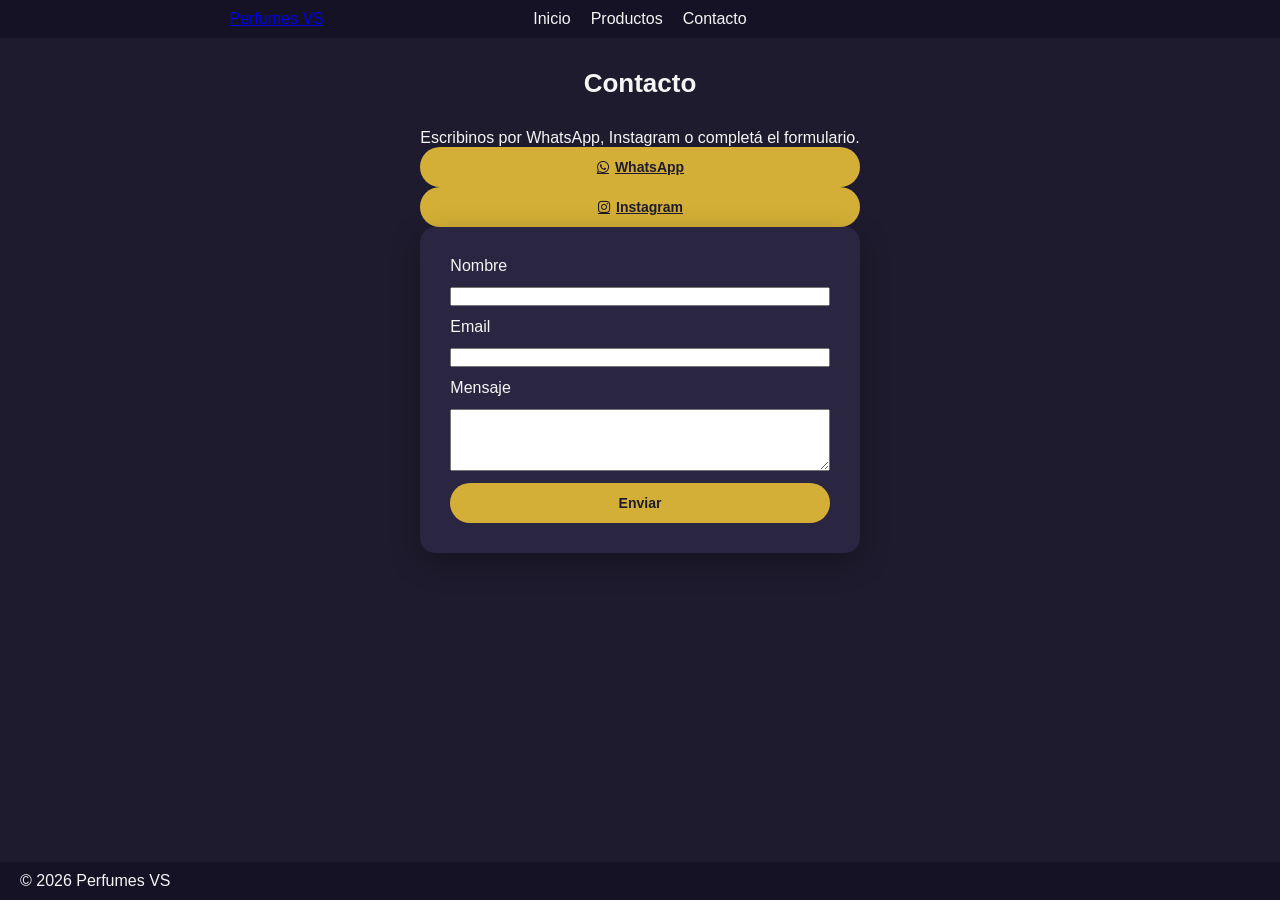
==== pages/contacto.html @ 56bc1c82 "Primer commit" ====
<!DOCTYPE html>
<html lang="es">
<head>
  <meta charset="UTF-8">
  <meta name="viewport" content="width=device-width, initial-scale=1.0">
  <title>Perfumes VS - Contacto</title>

  <link rel="stylesheet" href="../css/styles.css">

  <!-- ICONOS -->
  <link rel="stylesheet" href="https://cdnjs.cloudflare.com/ajax/libs/font-awesome/6.5.0/css/all.min.css">
</head>

<body>

<header>
  <a class="logo" href="../index.html">Perfumes VS</a>

  <nav class="header-nav">
    <ul>
      <li><a href="../index.html">Inicio</a></li>
      <li><a href="productos.html">Productos</a></li>
      <li><a href="contacto.html">Contacto</a></li>
    </ul>
  </nav>
</header>

<main>

  <section class="contacto">

    <h2>Contacto</h2>
    <p>Escribinos por WhatsApp, Instagram o completá el formulario.</p>

    <!-- REDES -->
    <div class="redes">

      <a href="https://wa.me/5491112345678" target="_blank" class="btn">
        <i class="fa-brands fa-whatsapp"></i>
        WhatsApp
      </a>

      <a href="https://instagram.com/tuusuario" target="_blank" class="btn">
        <i class="fa-brands fa-instagram"></i>
        Instagram
      </a>

    </div>

    <!-- FORMULARIO FORMSPREE -->
    <form action="https://formspree.io/f/mqegjako" method="POST" class="form-contacto">

      <label for="nombre">Nombre</label>
      <input type="text" id="nombre" name="nombre" required>

      <label for="email">Email</label>
      <input type="email" id="email" name="email" required>

      <label for="mensaje">Mensaje</label>
      <textarea id="mensaje" name="mensaje" rows="4" required></textarea>

      <button type="submit" class="btn">Enviar</button>

    </form>

  </section>

</main>

<footer>
  <p>© 2026 Perfumes VS</p>
</footer>

</body>
</html>
---- css/styles.css ----
/* ---------------- RESET ---------------- */
* {
  margin: 0;
  padding: 0;
  box-sizing: border-box;
}

html {
  font-size: 62.5%;
}

/* ---------------- BODY ---------------- */
body {
  font-family: "Poppins", sans-serif;
  font-size: 1.6rem;
  background: #1e1b2e; /* más elegante (oscuro) */
  color: #f5f5f5;

  display: flex;
  flex-direction: column;
  height: 100vh;
}

/* ---------------- MAIN ---------------- */
main {
  width: 85%;
  margin: auto;
  flex: 1;

  display: flex;
  flex-direction: column;
  align-items: center;
}

/* ---------------- TITULOS ---------------- */
h1 {
  font-size: 3.2rem;
  margin: 3rem 0;
}

h2 {
  font-size: 2.6rem;
  margin: 3rem 0;
  text-align: center;
}

/* ---------------- HEADER / FOOTER ---------------- */
header,
footer {
 
  background: #151225;
  width: 100%;
  padding: 1rem 2rem;
  display: grid;
  grid-template-columns: 1fr auto 1fr;
  align-items: center;
}



/* ---------------- LOGO ---------------- */
.logo {

  justify-self: center;
}

.logo img {
  width: 120px;
  height: auto;
  display: block;
}



/* ---------------- NAV ---------------- */
.header-nav ul {
  list-style: none;
  display: flex;
  gap: 2rem;
  padding: 0;
  margin: 0;
}

.header-nav a {
  color: #f5f5f5;
  text-decoration: none;
}

/* ---------------- BOTONES ---------------- */
.btn {
  border: none;
  padding: 1.2rem 2rem;
  border-radius: 2rem;
  background: #d4af37; /* dorado elegante */
  color: #1e1b2e;
  font-weight: bold;
  cursor: pointer;
  display: flex;
  align-items: center;
  justify-content: center;
  gap: 0.5rem;
  font-size: 1.4rem; /* controla todo el botón */

  transition: 0.3s;
}

.btn i {
  font-size: 1.4rem;
  width: 1.4rem;
  height: 1.4rem;
  display: inline-flex;
  align-items: center;
  justify-content: center;
}

/* ---------------- GRID DE PRODUCTOS ---------------- */
.contenedor-tarjetas {
  display: grid;
  grid-template-columns: repeat(auto-fit, minmax(25rem, 1fr));
  gap: 3rem;
  width: 100%;
}

/* ---------------- CARD PERFUME ---------------- */
.card {
  background: #2a2540;
  border-radius: 1.5rem;
  overflow: hidden;

  display: flex;
  flex-direction: column;
  align-items: center;

  text-align: center;
  padding-bottom: 2rem;

  transition: 0.3s;
}

/* ---------------- IMAGEN ---------------- */
.card img {
  width: 100%;
  max-height: 16rem;
  object-fit: contain;
}


/* ---------------- TEXTO ---------------- */
.card h3 {
  font-size: 2rem;
  margin-top: 1rem;
}

.card p {
  font-size: 1.4rem;
  padding: 0 1rem;
}

/* precio */
.card .precio {
  font-size: 1.8rem;
  font-weight: bold;
  color: #d4af37;
}

/* ---------------- CONTACTO ---------------- */
.form-contacto {
  background: #2a2540;
  width: 100%;
  max-width: 50rem;
  padding: 3rem;
  border-radius: 1.5rem;

  box-shadow: 0 10px 30px rgba(0, 0, 0, 0.3);
  display: flex;
  flex-direction: column;
  gap: 1.2rem;
}

/* ---------------- RESPONSIVE ---------------- */
@media (max-width: 600px) {
  header,
  footer {
    flex-direction: column;
  }
}
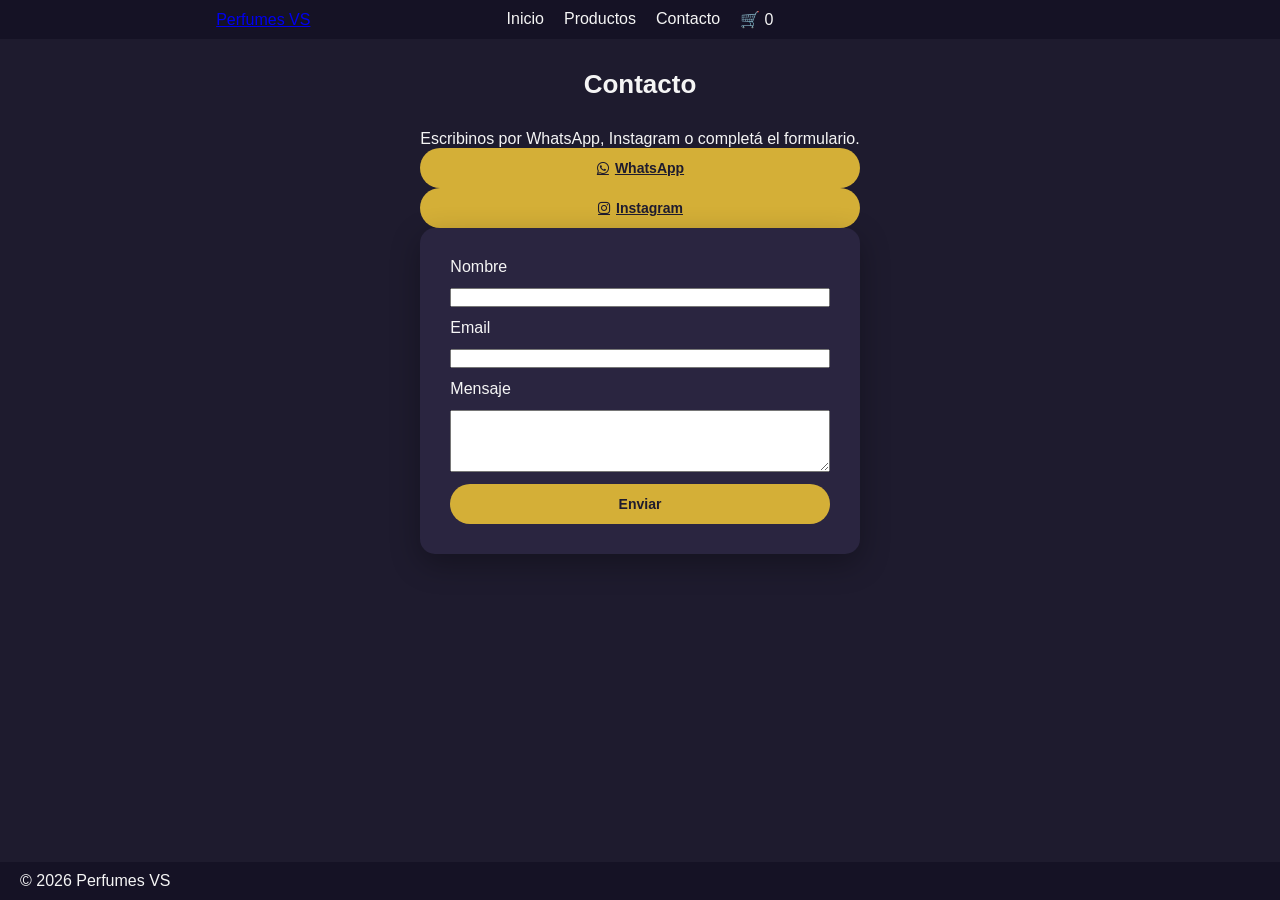
==== commit 57294eab: "Agrego carrito y carga dinamica de productos" ====
--- a/pages/contacto.html
+++ b/pages/contacto.html
@@ -17,12 +17,34 @@
   <a class="logo" href="../index.html">Perfumes VS</a>
 
   <nav class="header-nav">
-    <ul>
-      <li><a href="../index.html">Inicio</a></li>
-      <li><a href="productos.html">Productos</a></li>
-      <li><a href="contacto.html">Contacto</a></li>
-    </ul>
-  </nav>
+  <ul>
+
+    <li>
+      <a href="../index.html">
+        Inicio
+      </a>
+    </li>
+
+    <li>
+      <a href="productos.html">
+        Productos
+      </a>
+    </li>
+
+    <li>
+      <a href="contacto.html">
+        Contacto
+      </a>
+    </li>
+
+    <li>
+      <a href="carrito.html">
+        🛒 <span id="contador-carrito">0</span>
+      </a>
+    </li>
+
+  </ul>
+</nav>
 </header>
 
 <main>
--- a/css/styles.css
+++ b/css/styles.css
@@ -183,4 +183,13 @@
   footer {
     flex-direction: column;
   }
+}
+.card button{
+margin-top:1rem;
+}
+
+.precio{
+font-size:1.8rem;
+font-weight:bold;
+color:#d4af37;
 }
